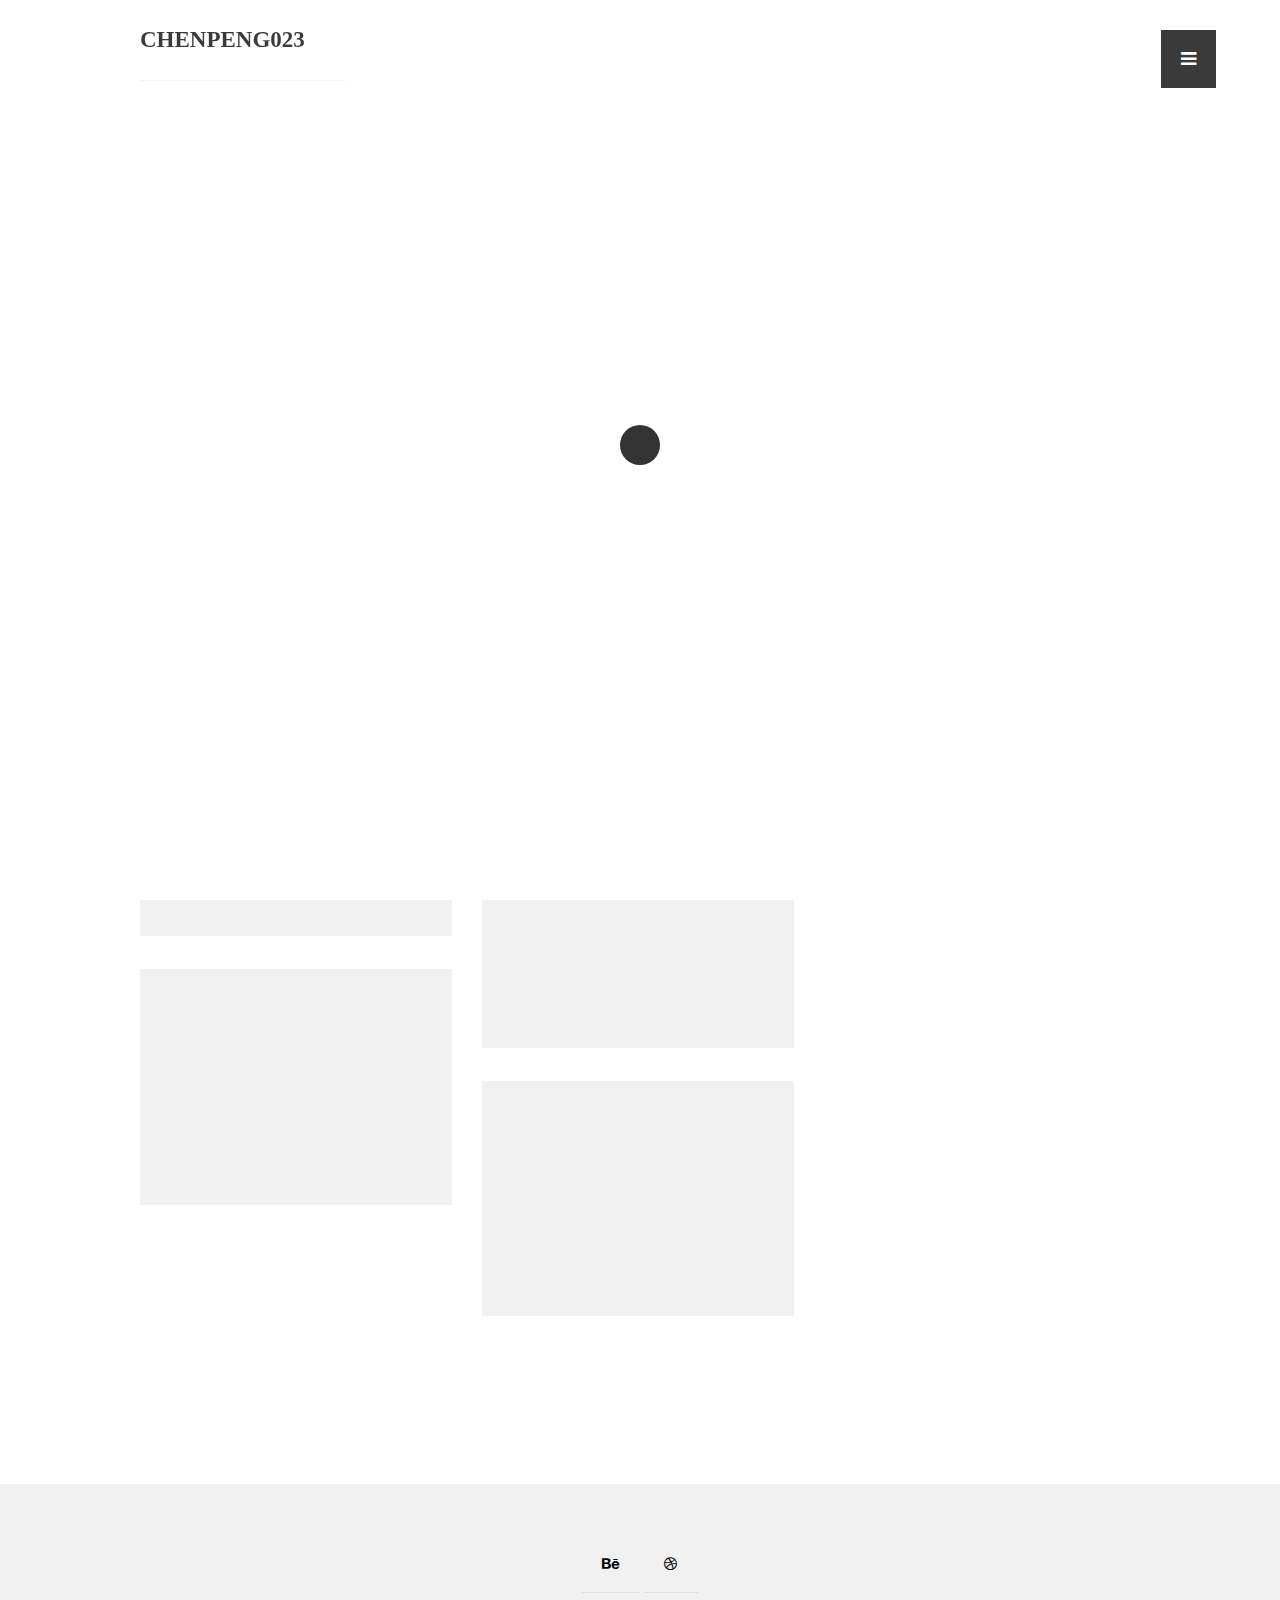
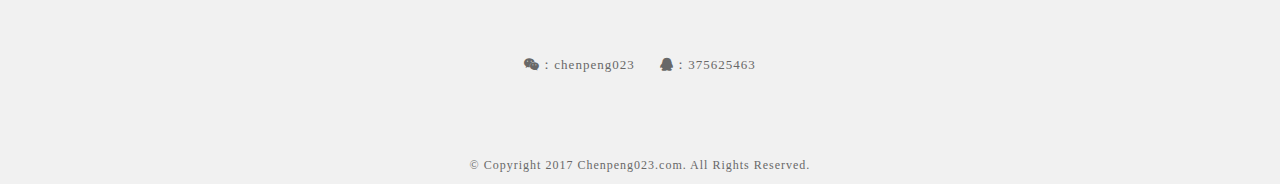
==== index.html @ 1147936d "new" ====
<!doctype html>

<html lang="en">
<head>

  <meta charset="utf-8">
  <title>首页 - Chenpeng023's personal website</title>
  <link rel="icon" type="image/png" href="img/icon.png" />

<!--Style-->

  <link rel="stylesheet" href="css/reset.css">
  <link rel="stylesheet" href="css/style.css">
  <link rel="stylesheet" href="css/style-responsive.css">  
  <link rel="stylesheet" href="http://maxcdn.bootstrapcdn.com/font-awesome/4.3.0/css/font-awesome.min.css">
  
  <!--[if lt IE 9]>
  <script src="http://html5shiv.googlecode.com/svn/trunk/html5.js"></script>
  <![endif]-->
  <style> 
@font-face
{
	font-family: myFirstFont;
	src: url('./css/font-family/HYQiHei-80S.ttf')	; /* IE9 */
}

div
{
	font-family:myFirstFont;
}
</style>
  
</head>

<body>

<!--Preloader-->

<div class="preloader" id="preloader">
    <div class="item">
      <div class="spinner">
      </div>
    </div>
</div>

<div class="opacity-nav">

        <div class="menu-index" id="buttons" style="z-index:999999">
        <i class="fa  fa-close"></i>
        </div>

    <ul class="menu-fullscreen">
      <li><a class="ajax-link" href="single.html">首页</a></li>
      <li><a class="ajax-link" href="projects.html">作品</a></li>
      <li><a class="ajax-link" href="about-us.html">关于我</a></li>
      <li><a class="ajax-link" href="contact.html">联系</a></li>
    </ul>

</div>


  <!--Header-->
  <header id="fullscreen">
    
      <div class="logo" id="full"><a class="ajax-link" href="index.html">CHENPENG023</a></div>
      
        <div class="menu-index" id="button">
        <i class="fa fa-bars"></i>
        </div>

  </header>

  <div class="clear"></div>

  <!--Content-->

  <div class="content" id="ajax-content">


        <div class="text-intro" id="site-type">

          <h1>创意<br>设计</h1>
          <h1 class="typewrite"><span>设计，不设限</span></h1> <!--Change on script.js-->
          <p>欢迎浏览我的个人网站，内容包含之前做过的项目，和一些胡思乱想的飞机稿。</p>
        </div>


  <!--Portfolio grid-->

  <ul class="portfolio-grid" id="portfolio-sidebar">

    
    <li class="grid-item">
      <img src="img/portfolio/1.jpg">
        <a class="ajax-link" href="single.html">  
          <div class="grid-hover">
            <h1>作品名称</h1>
            <p>我是简介</p>
          </div>
        </a>  
    </li>

    <li class="grid-item">
      <img src="img/portfolio/5.jpg">
        <a class="ajax-link" href="single-fullscreen.html">  
          <div class="grid-hover">
            <h1>Full Screen</h1>
            <p>Branding</p>
          </div>
        </a>      
    </li>    
    
    <li class="grid-item">
      <img src="img/portfolio/2.jpg">
        <a class="ajax-link" href="#">  
          <div class="grid-hover">
            <h1>Single</h1>
            <p>Branding</p>
          </div>
        </a>      
    </li>  
    
    <li class="grid-item">
      <img src="img/portfolio/3.jpg">
        <a class="ajax-link" href="#">  
          <div class="grid-hover">
            <h1>Single</h1>
            <p>Branding</p>
          </div>
        </a>      
    </li>    

    <li class="grid-item">
      <img src="img/portfolio/4.jpg">
        <a class="ajax-link" href="#">  
          <div class="grid-hover">
            <h1>Single</h1>
            <p>Branding</p>
          </div>
        </a>      
    </li>    

    <li class="grid-item">
      <img src="img/portfolio/6.jpg">
        <a class="ajax-link" href="#">  
          <div class="grid-hover">
            <h1>Single</h1>
            <p>Branding</p>
          </div>
        </a>      
    </li>  

  </ul>

  </div>

  <!--Home Sidebar-->

<div id="ajax-sidebar">

  <div class="home-sidebar" style="background-image:url('img/home-sidebar.jpg')" id="hero">

    <div class="parallax-option" data-jkit="[parallax:strength=0.8;axis=both]">

      <div class="parallax parallax1"><img src="img/business-card-2.png"></div>
    
    </div>

    <div class="parallax-option" data-jkit="[parallax:strength=0.3;axis=both]">

      <div class="parallax parallax1"><img src="img/business-card.png"></div>
    
    </div>

  </div>

</div>


  <!--Footer-->

  <footer>

    <div class="footer-margin">
      <div class="social-footer">
        <a href="https://www.behance.net/37562546381be"><i class="fa fa-behance"></i></a>
        <a href="https://dribbble.com/chenpeng023"><i class="fa fa-dribbble"></i></a>
        <div>
        	<i class="fa fa-weixin">：chenpeng023</i>&nbsp;&nbsp;&nbsp;&nbsp;&nbsp;
        	<i class="fa fa-qq">：375625463</i>
        </div>
      
      
      </div>     
      <div class="copyright">© Copyright 2017 Chenpeng023.com. All Rights Reserved.</div>
      

    
    </div>


  </footer>



<!--Scripts-->

  <script src="js/jquery.min.js"></script>
	<script src="js/jquery.easing.min.js"></script>
	<script src="js/modernizr.custom.42534.js" type="text/javascript"></script>
  <script src="js/jquery.waitforimages.js" type="text/javascript"></script>
  <script src="js/typed.js" type="text/javascript"></script>
  <script src="js/masonry.pkgd.min.js" type="text/javascript"></script>  
  <script src="js/imagesloaded.pkgd.min.js" type="text/javascript"></script>    
  <script src="js/jquery.jkit.1.2.16.min.js"></script>
 
  <script src="js/script.js" type="text/javascript"></script>
  
	<script>
    $('#button, #buttons').on('click', function() {
      $( ".opacity-nav" ).fadeToggle( "slow", "linear" );
    // Animation complete.
    });
  </script>


</body>
</html>
---- css/style.css ----
@import url(http://fonts.googleapis.com/css?family=Raleway:400,300,500,600,700,800,900,100,200);

body{
  font-family: 'Raleway', sans-serif;
  font-size:14px;
  font-weight: 400;
  overflow-y:scroll;
  -webkit-font-smoothing: antialiased;
}

::selection {
		background: #000;
		color: #fff;
		text-shadow: none;
	}
	
	::-moz-selection {
		background: #000;
		color: #fff;
		text-shadow: none;
	}

p{
  font-family: 'Raleway', sans-serif;
  font-size:14px;
  font-weight: 400;
}

a{
  text-decoration:none;
  -webkit-transition: all 0.2s ease-in;
	-moz-transition: all 0.2s ease-in;
	-ms-transition: all 0.2s ease-in;
	-o-transition: all 0.2s ease-in;
	transition: all 0.2s ease-in; 
	border-bottom:1px solid #dedede;
}

a:focus {
  outline:none;
}

strong{
  font-weight:700;

}

/*
**************************
PRELOADER
**************************
*/

.preloader{
  position:fixed;
  top:0;
  width:100%;
  height:100%;
  background:white;
  z-index:999;
}
 
.preloader .item{
  position:absolute;
  width:50px;
  height:50px;
  left:50%;
  top:50%;
  margin-left:-25px;
  margin-top:-25px;
} 

.spinner {
  width: 40px;
  height: 40px;
  margin: 0px auto;
  background-color: #333;
  border-radius: 100%;  
  -webkit-animation: scaleout 1.0s infinite ease-in-out;
  animation: scaleout 1.0s infinite ease-in-out;
}

@-webkit-keyframes scaleout {
  0% { -webkit-transform: scale(0.0) }
  100% {
    -webkit-transform: scale(1.0);
    opacity: 0;
  }
}

@keyframes scaleout {
  0% { 
    transform: scale(0.0);
    -webkit-transform: scale(0.0);
  } 100% {
    transform: scale(1.0);
    -webkit-transform: scale(1.0);
    opacity: 0;
  }
}





/*
**************************
NAVIGATION OPACITY
**************************
*/



.opacity-nav{
  position:fixed;
  display:none;
  width:100%;
  height:100%;
  top:0;
  z-index:9999;
  background:rgba(0,0,0,0.95);
}

ul.menu-fullscreen{
  width: 100%;
  top: 50%;
  position: absolute;
  height: 280px;
  margin-top: -140px;
}

ul.menu-fullscreen li{
  font-size:35px;
  text-align:center;
  line-height:70px;
  font-weight:500;
}

ul.menu-fullscreen li > a{
  color:#999999;
  border:0;
}

ul.menu-fullscreen li > a:hover{
  color:#ffffff;
}


#full{
  width:1140px;
  position: relative;
  top:0;
  margin:0 auto;
  z-index: 9997;
}


#fullscreen{
  display:none;
  position:absolute;
  top:0;
  width:100%;
  margin:0 auto;
  height:80px;
  z-index: 9998;
}

/*
**************************
HEADER
**************************
*/

header.boxed{
  position:fixed;
  width:100%;
  margin:0 auto;
  height:80px;
  z-index:9999;
  display:none;
  background:none;
  top:0;
    -webkit-transition: background 0.2s ease-in;
	-moz-transition: background 0.2s ease-in;
	-ms-transition: background 0.2s ease-in;
	-o-transition: background 0.2s ease-in;
	transition: background 0.2s ease-in; 
}

header.boxed .header-margin{
  width:1140px;
  margin:0 auto;
}

header.boxed .header-margin-mini{
  width:90%;
  margin:0 auto;
}


ul.social-icon{
  float:right;
}

ul.social-icon a{
  float:right;
  font-size:15px;
  border-bottom:0;
  color:black;
  padding-right:0px !important;
}

ul.social-icon a:hover{
  color:#c3c3c3;
}

.menu-index{
  position: fixed;
  right: 5%;
  top: 30px;
  z-index: 99999;
  padding:20px;
  background:black;
  cursor:pointer;
}


.menu-index i{
  float:right;
  font-size:18px;
  color:white;
  padding-right:0px !important;
}

.menu-index i:hover{
  color:#c3c3c3;
}


ul.menu-icon{
  float:right;
}

ul.menu-icon a{
  float:right;
  font-size:19px;
  color:white;
  padding-right:0px !important;
}

ul.menu-icon i{
  padding:20px;
  background:black;
}

ul.menu-icon a:hover{
  color:#c3c3c3;
}

header a{
  color:#000000;
}

ul.header-nav{
  width:60%;
  float:left;
}

header .logo > a{
  font-size:23px;
  font-weight:800;
  float:left;
  line-height:80px;
  padding-right:40px;
  border-bottom: 1px solid #f1f1f1;
}

header .logo > a:hover{
  color:#c3c3c3;
}

header li{
  text-transform:uppercase;
  list-style-type: none; margin: 0 auto; float: left;
}

header li > a{
  font-size:13px;
  color:#c3c3c3;
  padding-right:25px;
  padding-left:25px;
  font-weight:800;
  line-height:80px;
  display:inline-block;  
  border-bottom:0;
}

header li > a:hover{
  color:#000000;
}

header li > a #active{
  color:#000000;
}

header li ul{
  overflow: hidden; display: none; background: #f9f9f9; z-index:20;
}

header li ul li a{
  line-height:50px;
  padding-left:30px; 
  width:260px;
}

header li:hover ul{
  position: absolute; padding: 0; display: block; width: 260px;
}



/*
**************************
CONTENT
**************************
*/

.hero-image{
  position:relative; 
  width:100%; 
  top:0; 
  height:400px; 
  background: url('../img/full/full.jpg') center center;
  -webkit-background-size: cover;
  -moz-background-size: cover;
  -o-background-size: cover;
  background-size: cover;  
  
}

.one-column{
  width:40%;
  position:relative;
  float:left;
}

.two-column{
  width:60%;
  position:relative;
  float:left;
}

.one-column p{
  width:70% !important;
}

.two-column p{
  width:100% !important;
}

.clear{
  clear:both;
}

.content{
  position:relative;
  width:1140px;
  margin:50px auto;
}


.content .text-intro{
  width: 1140px;
  margin-top: 150px;
  margin: 150px auto 0;
}

.content .text-intro h1{
  font-size:43px;
  width:40%;
  text-transform:uppercase;
  color:#000000;
  font-weight:900;
  line-height:70px;
}

.content .text-intro p{
  font-size:13px;
  color:#8d8d8d;
  margin-top:30px;
  font-weight:400;
  line-height:22px;
  letter-spacing:1px;
  width:40%;
}

        .typed-cursor{
            opacity: 1;
            font-weight: 900;
            -webkit-animation: blink 0.7s infinite;
            -moz-animation: blink 0.7s infinite;
            -ms-animation: blink 0.7s infinite;
            -o-animation: blink 0.7s infinite;
            animation: blink 0.7s infinite;
        }
        @-keyframes blink{
            0% { opacity:1; }
            50% { opacity:0; }
            100% { opacity:1; }
        }
        @-webkit-keyframes blink{
            0% { opacity:1; }
            50% { opacity:0; }
            100% { opacity:1; }
        }
        @-moz-keyframes blink{
            0% { opacity:1; }
            50% { opacity:0; }
            100% { opacity:1; }
        }
        @-ms-keyframes blink{
            0% { opacity:1; }
            50% { opacity:0; }
            100% { opacity:1; }
        }
        @-o-keyframes blink{
            0% { opacity:1; }
            50% { opacity:0; }
            100% { opacity:1; }
        }

/*
**************************
HOME SIDEBAR
**************************
*/

.home-sidebar{
  top:0;
  position:absolute;
  width:33.3333%;
  right:0;
  height:100%;
  background:#f4f4f4;
  z-index:9;
  overflow:hidden;
  background-size:100%;
}

.parallax{
  position:absolute;
}

.parallax-option{
  position:absolute; width:100%; height:100%;
}

/*
**************************
PORTFOLIO GRID
**************************
*/

.prev-next{
  width:100%;
  max-width:1170px;
  margin:0 auto;
  padding-top:100px;
}

.prev-next a{
  color:black;
  font-weight:500;
  padding-bottom: 15px;
}

.prev-next a:hover{
  border-bottom:1px solid black;
}

.prev-button{
  width:50%;
  position:relative;
  float:left;
  text-align:left;
}

.next-button{
  width:50%;
  position:relative;
  float:left;
  text-align:right;
}


#ajax-content{width:100%;}

.portfolio-grid{
  width:1170px;
  position:relative;
  margin: 30px auto;
  overflow:hidden;
}

#portfolio-sidebar{
  width: 780px !important;
  padding-right: 390px;

}

li.grid-item{
  width:360px;
  position:relative;
  float:left;
  padding:15px;
}

.grid-hover{
  position: absolute;
  width:360px;
  height: 100%;
  top:0;
  background: white;
  z-index: 2;
  opacity: 0;
  -webkit-transition: all 0.2s ease-in;
	-moz-transition: all 0.2s ease-in;
	-ms-transition: all 0.2s ease-in;
	-o-transition: all 0.2s ease-in;
	transition: all 0.2s ease-in; 
}

.grid-hover:hover{
  opacity: 0.9;
}

.grid-hover h1{
  font-size:23px;
  bottom:80px;
  left:40px;
  position:absolute;
  text-transform:uppercase;
  color:#000000;
  letter-spacing:1px;
  font-weight:900;
  line-height:50px;
}

.grid-hover p{
  font-size:13px;
  bottom:40px;
  left:40px;
  position:absolute;
  color:#686868;
  letter-spacing:1px;
  font-weight:400;
  line-height:50px;
}

li.grid-item img{
  width:360px;
}

/*
**************************
FOOTER
**************************
*/

#footer-box{height:150px; margin-top:75px;}

footer{
  background: #f1f1f1;
  width:100%;
  margin-top:150px;
  height:300px;
  overflow:hidden;
  position:relative;
  z-index:10;
}

.footer-margin{
  width:1140px;
  margin: 30px auto;
  line-height: 100px;
}

#footer-left{text-align:left;}

.footer-margin .copyright{
  color: #686868;
  letter-spacing: 1px;
  font-size: 12px;
  width: 100%;
  text-align:center;
  float: left;
}

.footer-margin .social-footer{
  color: #686868;
  letter-spacing: 1px;
  font-size: 13px;
  width: 100%;
  text-align:center;
  float: left;
}

.footer-margin .social-footer a{
  font-size:15px;
  color:black;
  padding: 20px;
}

.footer-margin .social-footer a:hover{
  color:#c3c3c3;
}


/*
**************************
CONTACT
**************************
*/

.contact-one, .contact-two{
  width:30%;
  padding-right:3%;
  position:relative;
  float:left;
}

.contact-three{
  width:33%;
  position:relative;
  float:left;
}

.contact-one p, .contact-two p, .contact-three p{
  width:100% !important;
}

input{

  width:100%;
  height:40px;
  background:#f8f7f7;
  border:0;
  color:#000000;
  font-weight:500;
  line-height:40px;
  font-family: 'Raleway', sans-serif;
  margin-bottom:10px;
  font-size:13px;
  padding-left:15px;
  -webkit-box-sizing: border-box; /* Safari/Chrome, other WebKit */
  -moz-box-sizing: border-box;    /* Firefox, other Gecko */
  box-sizing: border-box;         /* Opera/IE 8+ */
}

input.button-submit{

  width:220px;
  height:40px;
  background:#f8f7f7;
  font-weight:500;
  border:0;
  font-family: 'Raleway', sans-serif;
  color:#000000;
  float:right;
  font-weight:900;
  line-height:40px;
  font-size:13px;
}

input:focus{
  background:#f4f4f4; 
}

textarea{

  width:100%;
  height:40px;
  border:0;
  line-height:40px;
  background:#f8f7f7;
  color:#000000;
  font-size:13px;
  font-family: 'Raleway', sans-serif;
  font-weight:500;
  margin-bottom:10px;
  padding:0 0 0 15px;
  -webkit-box-sizing: border-box; /* Safari/Chrome, other WebKit */
  -moz-box-sizing: border-box;    /* Firefox, other Gecko */
  box-sizing: border-box;         /* Opera/IE 8+ */
    -webkit-transition: all 0.2s ease-in;
	-moz-transition: all 0.2s ease-in;
	-ms-transition: all 0.2s ease-in;
	-o-transition: all 0.2s ease-in;
	transition: all 0.2s ease-in; 
}

textarea:focus{background:#f4f4f4; height:250px;}
---- css/style-responsive.css ----
@media all and (max-width: 1330px) and (min-width: 1180px) {

  header.boxed .header-margin{
    width:1000px;
  }

  .content .text-intro{
    width:1000px;
  }

  .footer-margin{
    width:1000px;
  }

  .content .text-intro h1, .content .text-intro p{
    width:60%;
  }

  #full{
    width:1000px;
  }

  .prev-next{
    max-width:1000px;
  }


  /*
  **************************
  Portfolio Grid
  **************************
  */

  #portfolio-sidebar{

    width: 710px !important;
    padding-right: 320px;
  }

  .portfolio-grid{

    width:1030px;

  }

  .grid-hover, li.grid-item, li.grid-item img{
    width:312px;
  }


}


@media all and (max-width: 1179px) and (min-width: 1024px) {


  header.boxed .header-margin{
    width:800px;
  }

  .content .text-intro{
    width:800px;
  }

  .footer-margin{
    width:800px;
  }

  .content .text-intro h1, .content .text-intro p{
    width:60%;
  }

  #full{
    width:800px;
  }

  .prev-next{
    max-width:800px;
  }


  /*
  **************************
  Portfolio Grid
  **************************
  */

  #portfolio-sidebar{

    width: 580px !important;
    padding-right: 250px;
  }

  .portfolio-grid{

    width:830px;

  }

  .grid-hover, li.grid-item, li.grid-item img{
    width:246px;
  }

}


@media all and (max-width: 1023px) and (min-width: 769px) {


  header.boxed .header-margin{
    width:600px;
  }

  .content .text-intro{
    width:600px;
  }

  .footer-margin{
    width:600px;
  }

  .content .text-intro h1, .content .text-intro p{
    width:100%;
  }

  #full{
    width:600px;
  }

  .prev-next{
    max-width:600px;
  }
  
  .home-sidebar{
    display:none;
  }
  
  ul.header-nav{
    width:50%;
  
  }
  
  header li > a{
    padding-right: 15px;
    padding-left: 15px;
  }
 


  /*
  **************************
  Portfolio Grid
  **************************
  */

  #portfolio-sidebar{

    width:630px !important;
    padding-right: 0;
  }

  .portfolio-grid{
    width:630px;
  }

  .grid-hover, li.grid-item, li.grid-item img{
    width:282px;
  }

}



@media all and (max-width: 768px) and (min-width: 481px) {


  header.boxed .header-margin{
    width:400px;
  }

  .content .text-intro{
    width:400px;
  }

  .footer-margin{
    width:400px;
  }

  .content .text-intro h1, .content .text-intro p{
    width:100% !important;
  }

  #full{
    width:400px;
    display:block !important;
  }

  .menu-index{
    display:block !important;
  }

  .prev-next{
    max-width:400px;
  }
  
  .home-sidebar{
    display:none;
  }
  
  ul.header-nav{
    width:50%;
  
  }
  
  header li > a{
    padding-right: 15px;
    padding-left: 15px;
  }
 
  .one-column, .two-column{
    width:100%;
  }
  
  .contact-one, .contact-two, .contact-three{
    width:100%;
  }
  
  textarea{
    height:250px;
  }

  input.button-submit{
    margin-bottom:100px;
  }
  
  .logo, .menu-index{
    display:block;
  }

  header.boxed{
    display:none !important;
  }  
  
  #footer-left{text-align:center;}

  /*
  **************************
  Portfolio Grid
  **************************
  */

  #portfolio-sidebar{

    width:430px !important;
    padding-right: 0;
  }

  .portfolio-grid{
    width:430px;
  }

  .grid-hover, li.grid-item, li.grid-item img{
    width:400px;
  }

}


@media all and (max-width: 480px) and (min-width: 320px) {


  header.boxed .header-margin{
    width:280px;
  }

  .content .text-intro{
    width:280px;
  }

  .footer-margin{
    width:280px;
  }
  
  .footer-margin .copyright{line-height:40px;}

  .content .text-intro h1, .content .text-intro p{
    width:100% !important;
  }

  #full{
    width:280px;
    display:block !important;
  }
  
  .menu-index{
    display:block !important;
  }

  .prev-next{
    max-width:280px;
  }
  
  .home-sidebar{
    display:none;
  }
 
  .one-column, .two-column{
    width:100%;
  }
  
  .contact-one, .contact-two, .contact-three{
    width:100%;
  }
  
  textarea{
    height:250px;
  }
  
  input, textarea{
    padding:0;
  }

  input.button-submit{
    margin-bottom:100px;
  }
  
  header.boxed{
    display:none !important;
  }  
  
  #footer-left{text-align:center;}
  
  .content .text-intro h1{
    font-size:33px; 
    line-height:50px;
  }

  /*
  **************************
  Portfolio Grid
  **************************
  */

  #portfolio-sidebar{

    width:310px !important;
    padding-right: 0;
  }

  .portfolio-grid{
    width:310px;
  }

  .grid-hover, li.grid-item, li.grid-item img{
    width:280px;
  }

}
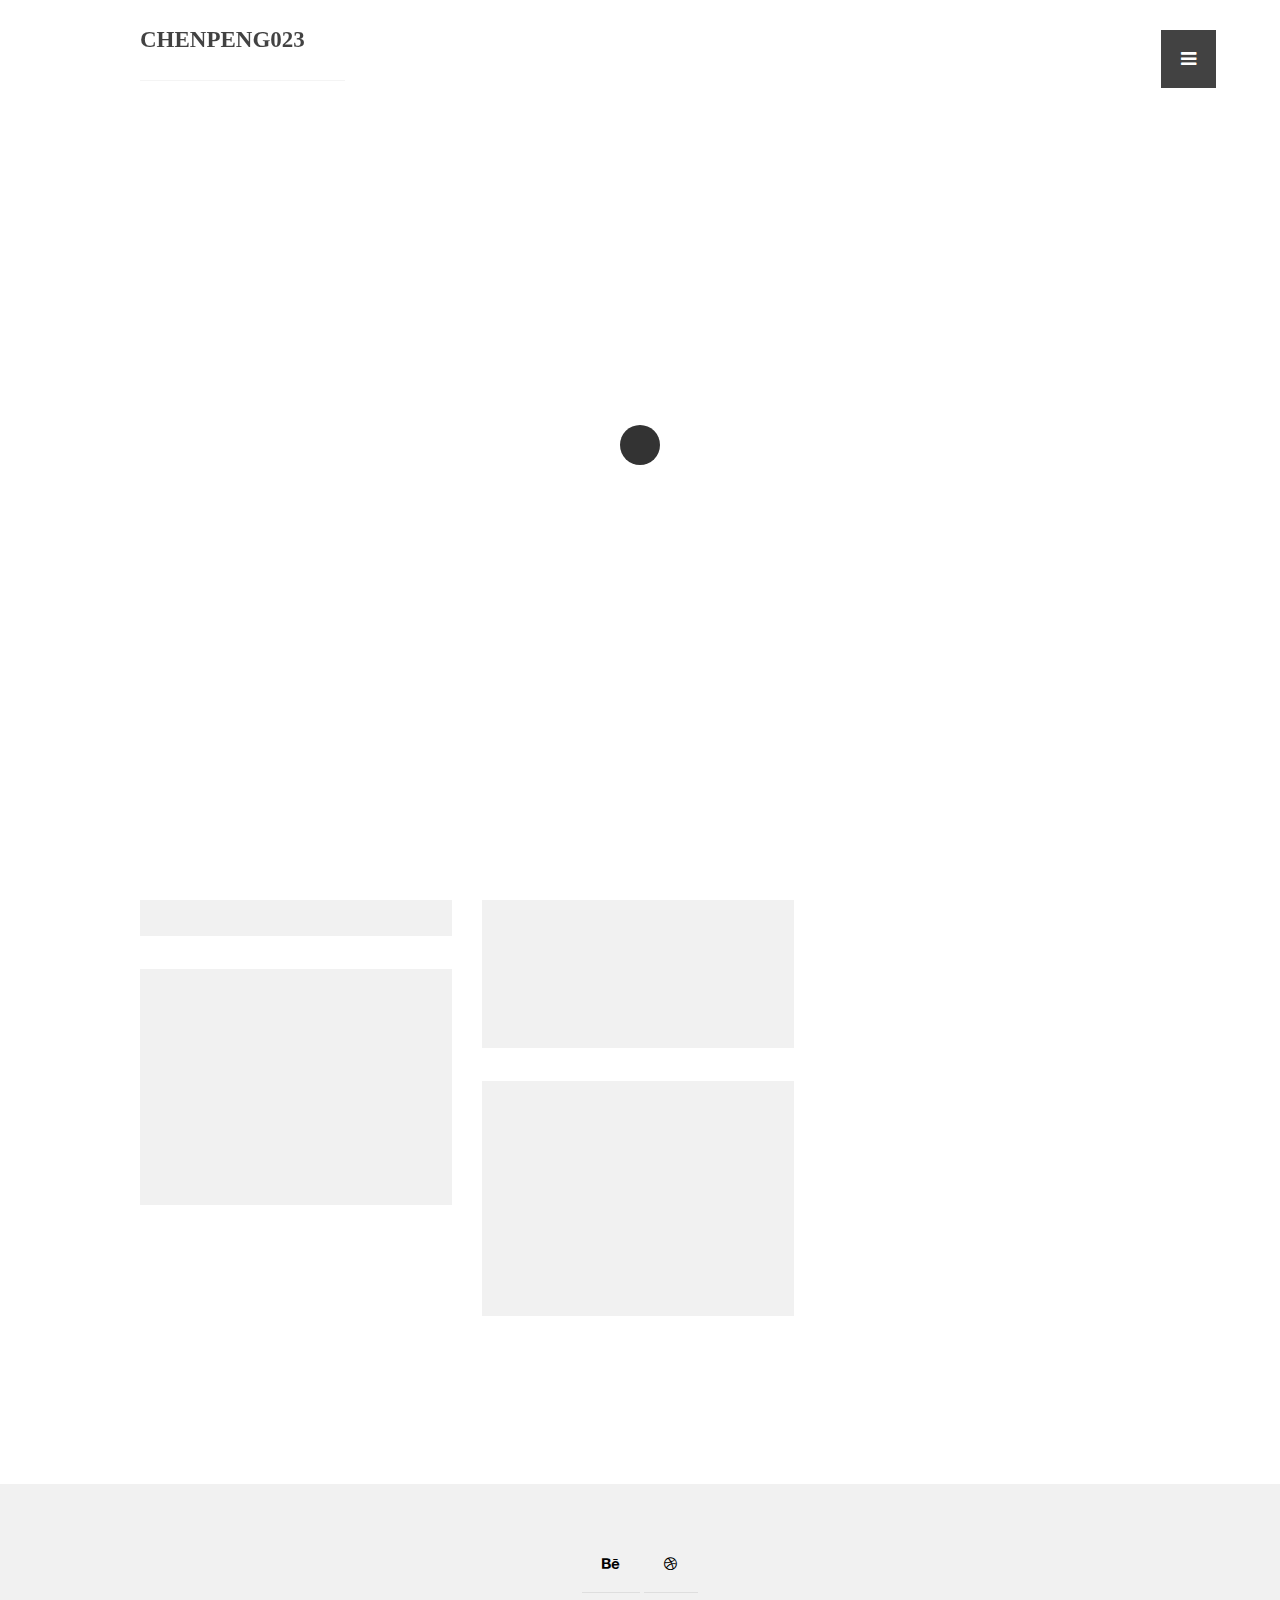
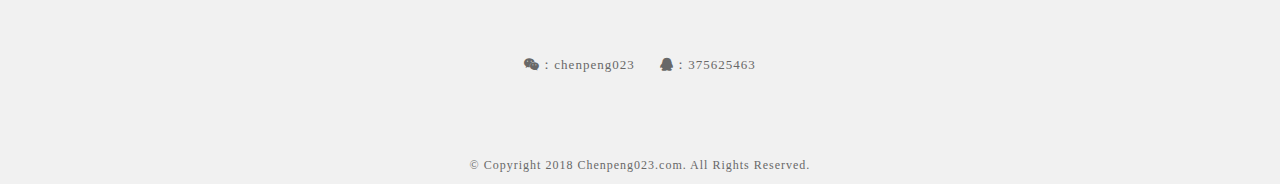
==== commit 9313ef34: "2018-1-15" ====
--- a/index.html
+++ b/index.html
@@ -1,228 +1,228 @@
-<!doctype html>
-
-<html lang="en">
-<head>
-
-  <meta charset="utf-8">
-  <title>首页 - Chenpeng023's personal website</title>
-  <link rel="icon" type="image/png" href="img/icon.png" />
-
-<!--Style-->
-
-  <link rel="stylesheet" href="css/reset.css">
-  <link rel="stylesheet" href="css/style.css">
-  <link rel="stylesheet" href="css/style-responsive.css">  
-  <link rel="stylesheet" href="http://maxcdn.bootstrapcdn.com/font-awesome/4.3.0/css/font-awesome.min.css">
-  
-  <!--[if lt IE 9]>
-  <script src="http://html5shiv.googlecode.com/svn/trunk/html5.js"></script>
-  <![endif]-->
-  <style> 
-@font-face
-{
-	font-family: myFirstFont;
-	src: url('./css/font-family/HYQiHei-80S.ttf')	; /* IE9 */
-}
-
-div
-{
-	font-family:myFirstFont;
-}
-</style>
-  
-</head>
-
-<body>
-
-<!--Preloader-->
-
-<div class="preloader" id="preloader">
-    <div class="item">
-      <div class="spinner">
-      </div>
-    </div>
-</div>
-
-<div class="opacity-nav">
-
-        <div class="menu-index" id="buttons" style="z-index:999999">
-        <i class="fa  fa-close"></i>
-        </div>
-
-    <ul class="menu-fullscreen">
-      <li><a class="ajax-link" href="single.html">首页</a></li>
-      <li><a class="ajax-link" href="projects.html">作品</a></li>
-      <li><a class="ajax-link" href="about-us.html">关于我</a></li>
-      <li><a class="ajax-link" href="contact.html">联系</a></li>
-    </ul>
-
-</div>
-
-
-  <!--Header-->
-  <header id="fullscreen">
-    
-      <div class="logo" id="full"><a class="ajax-link" href="index.html">CHENPENG023</a></div>
-      
-        <div class="menu-index" id="button">
-        <i class="fa fa-bars"></i>
-        </div>
-
-  </header>
-
-  <div class="clear"></div>
-
-  <!--Content-->
-
-  <div class="content" id="ajax-content">
-
-
-        <div class="text-intro" id="site-type">
-
-          <h1>创意<br>设计</h1>
-          <h1 class="typewrite"><span>设计，不设限</span></h1> <!--Change on script.js-->
-          <p>欢迎浏览我的个人网站，内容包含之前做过的项目，和一些胡思乱想的飞机稿。</p>
-        </div>
-
-
-  <!--Portfolio grid-->
-
-  <ul class="portfolio-grid" id="portfolio-sidebar">
-
-    
-    <li class="grid-item">
-      <img src="img/portfolio/1.jpg">
-        <a class="ajax-link" href="single.html">  
-          <div class="grid-hover">
-            <h1>作品名称</h1>
-            <p>我是简介</p>
-          </div>
-        </a>  
-    </li>
-
-    <li class="grid-item">
-      <img src="img/portfolio/5.jpg">
-        <a class="ajax-link" href="single-fullscreen.html">  
-          <div class="grid-hover">
-            <h1>Full Screen</h1>
-            <p>Branding</p>
-          </div>
-        </a>      
-    </li>    
-    
-    <li class="grid-item">
-      <img src="img/portfolio/2.jpg">
-        <a class="ajax-link" href="#">  
-          <div class="grid-hover">
-            <h1>Single</h1>
-            <p>Branding</p>
-          </div>
-        </a>      
-    </li>  
-    
-    <li class="grid-item">
-      <img src="img/portfolio/3.jpg">
-        <a class="ajax-link" href="#">  
-          <div class="grid-hover">
-            <h1>Single</h1>
-            <p>Branding</p>
-          </div>
-        </a>      
-    </li>    
-
-    <li class="grid-item">
-      <img src="img/portfolio/4.jpg">
-        <a class="ajax-link" href="#">  
-          <div class="grid-hover">
-            <h1>Single</h1>
-            <p>Branding</p>
-          </div>
-        </a>      
-    </li>    
-
-    <li class="grid-item">
-      <img src="img/portfolio/6.jpg">
-        <a class="ajax-link" href="#">  
-          <div class="grid-hover">
-            <h1>Single</h1>
-            <p>Branding</p>
-          </div>
-        </a>      
-    </li>  
-
-  </ul>
-
-  </div>
-
-  <!--Home Sidebar-->
-
-<div id="ajax-sidebar">
-
-  <div class="home-sidebar" style="background-image:url('img/home-sidebar.jpg')" id="hero">
-
-    <div class="parallax-option" data-jkit="[parallax:strength=0.8;axis=both]">
-
-      <div class="parallax parallax1"><img src="img/business-card-2.png"></div>
-    
-    </div>
-
-    <div class="parallax-option" data-jkit="[parallax:strength=0.3;axis=both]">
-
-      <div class="parallax parallax1"><img src="img/business-card.png"></div>
-    
-    </div>
-
-  </div>
-
-</div>
-
-
-  <!--Footer-->
-
-  <footer>
-
-    <div class="footer-margin">
-      <div class="social-footer">
-        <a href="https://www.behance.net/37562546381be"><i class="fa fa-behance"></i></a>
-        <a href="https://dribbble.com/chenpeng023"><i class="fa fa-dribbble"></i></a>
-        <div>
-        	<i class="fa fa-weixin">：chenpeng023</i>&nbsp;&nbsp;&nbsp;&nbsp;&nbsp;
-        	<i class="fa fa-qq">：375625463</i>
-        </div>
-      
-      
-      </div>     
-      <div class="copyright">© Copyright 2017 Chenpeng023.com. All Rights Reserved.</div>
-      
-
-    
-    </div>
-
-
-  </footer>
-
-
-
-<!--Scripts-->
-
-  <script src="js/jquery.min.js"></script>
-	<script src="js/jquery.easing.min.js"></script>
-	<script src="js/modernizr.custom.42534.js" type="text/javascript"></script>
-  <script src="js/jquery.waitforimages.js" type="text/javascript"></script>
-  <script src="js/typed.js" type="text/javascript"></script>
-  <script src="js/masonry.pkgd.min.js" type="text/javascript"></script>  
-  <script src="js/imagesloaded.pkgd.min.js" type="text/javascript"></script>    
-  <script src="js/jquery.jkit.1.2.16.min.js"></script>
- 
-  <script src="js/script.js" type="text/javascript"></script>
-  
-	<script>
-    $('#button, #buttons').on('click', function() {
-      $( ".opacity-nav" ).fadeToggle( "slow", "linear" );
-    // Animation complete.
-    });
-  </script>
-
-
-</body>
+<!doctype html>
+
+<html lang="en">
+<head>
+
+  <meta charset="utf-8">
+  <title>首页 - Chenpeng023's personal website</title>
+  <link rel="icon" type="image/png" href="img/icon.png" />
+
+<!--Style-->
+
+  <link rel="stylesheet" href="css/reset.css">
+  <link rel="stylesheet" href="css/style.css">
+  <link rel="stylesheet" href="css/style-responsive.css">  
+  <link rel="stylesheet" href="https://maxcdn.bootstrapcdn.com/font-awesome/4.3.0/css/font-awesome.min.css">
+  
+  <!--[if lt IE 9]>
+  <script src="http://html5shiv.googlecode.com/svn/trunk/html5.js"></script>
+  <![endif]-->
+  <style> 
+@font-face
+{
+	font-family: myFirstFont;
+	src: url('./css/font-family/HYQiHei-80S.ttf')	; /* IE9 */
+}
+
+div
+{
+	font-family:myFirstFont;
+}
+</style>
+  
+</head>
+
+<body>
+
+<!--Preloader-->
+
+<div class="preloader" id="preloader">
+    <div class="item">
+      <div class="spinner">
+      </div>
+    </div>
+</div>
+
+<div class="opacity-nav">
+
+        <div class="menu-index" id="buttons" style="z-index:999999">
+        <i class="fa  fa-close"></i>
+        </div>
+
+    <ul class="menu-fullscreen">
+      <li><a class="ajax-link" href="index.html">首页</a></li>
+      <li><a class="ajax-link" href="projects.html">作品</a></li>
+      <li><a class="ajax-link" href="about-us.html">关于我</a></li>
+      <li><a class="ajax-link" href="contact.html">联系</a></li>
+    </ul>
+
+</div>
+
+
+  <!--Header-->
+  <header id="fullscreen">
+    
+      <div class="logo" id="full"><a class="ajax-link" href="index.html">CHENPENG023</a></div>
+      
+        <div class="menu-index" id="button">
+        <i class="fa fa-bars"></i>
+        </div>
+
+  </header>
+
+  <div class="clear"></div>
+
+  <!--Content-->
+
+  <div class="content" id="ajax-content">
+
+
+        <div class="text-intro" id="site-type">
+
+          <h1>陈鹏<br>作品展示</h1>
+          <h1 class="typewrite"><span>你好</span></h1> <!--Change on script.js-->
+          <p>欢迎浏览我的个人网站，内容包含之前做过的项目，和一些胡思乱想的飞机稿。</p>
+        </div>
+
+
+  <!--Portfolio grid-->
+
+  <ul class="portfolio-grid" id="portfolio-sidebar">
+
+    
+    <li class="grid-item">
+      <img src="img/portfolio/1.jpg">
+        <a class="ajax-link" href="single.html">  
+          <div class="grid-hover">
+            <h1>电影社区</h1>
+            <p>微信小程序</p>
+          </div>
+        </a>  
+    </li>
+
+    <li class="grid-item">
+      <img src="img/portfolio/5.jpg">
+        <a class="ajax-link" href="single.html">  
+          <div class="grid-hover">
+            <h1>Full Screen</h1>
+            <p>Branding</p>
+          </div>
+        </a>      
+    </li>    
+    
+    <li class="grid-item">
+      <img src="img/portfolio/2.jpg">
+        <a class="ajax-link" href="#">  
+          <div class="grid-hover">
+            <h1>Single</h1>
+            <p>Branding</p>
+          </div>
+        </a>      
+    </li>  
+    
+    <li class="grid-item">
+      <img src="img/portfolio/3.jpg">
+        <a class="ajax-link" href="#">  
+          <div class="grid-hover">
+            <h1>Single</h1>
+            <p>Branding</p>
+          </div>
+        </a>      
+    </li>    
+
+    <li class="grid-item">
+      <img src="img/portfolio/4.jpg">
+        <a class="ajax-link" href="#">  
+          <div class="grid-hover">
+            <h1>Single</h1>
+            <p>Branding</p>
+          </div>
+        </a>      
+    </li>    
+
+    <li class="grid-item">
+      <img src="img/portfolio/6.jpg">
+        <a class="ajax-link" href="#">  
+          <div class="grid-hover">
+            <h1>Single</h1>
+            <p>Branding</p>
+          </div>
+        </a>      
+    </li>  
+
+  </ul>
+
+  </div>
+
+  <!--Home Sidebar-->
+
+<div id="ajax-sidebar">
+
+  <div class="home-sidebar" style="background-image:url('img/home-sidebar.jpg')" id="hero">
+
+    <div class="parallax-option" data-jkit="[parallax:strength=0.8;axis=both]">
+
+      <div class="parallax parallax1"><img src="img/business-card-2.png"></div>
+    
+    </div>
+
+    <div class="parallax-option" data-jkit="[parallax:strength=0.3;axis=both]">
+
+      <div class="parallax parallax1"><img src="img/business-card.png"></div>
+    
+    </div>
+
+  </div>
+
+</div>
+
+
+  <!--Footer-->
+
+  <footer>
+
+    <div class="footer-margin">
+      <div class="social-footer">
+        <a href="https://www.behance.net/37562546381be"><i class="fa fa-behance"></i></a>
+        <a href="https://dribbble.com/chenpeng023"><i class="fa fa-dribbble"></i></a>
+        <div>
+        	<i class="fa fa-weixin">：chenpeng023</i>&nbsp;&nbsp;&nbsp;&nbsp;&nbsp;
+        	<i class="fa fa-qq">：375625463</i>
+        </div>
+      
+      
+      </div>     
+      <div class="copyright">© Copyright 2018 Chenpeng023.com. All Rights Reserved.</div>
+      
+
+    
+    </div>
+
+
+  </footer>
+
+
+
+<!--Scripts-->
+
+  <script src="js/jquery.min.js"></script>
+	<script src="js/jquery.easing.min.js"></script>
+	<script src="js/modernizr.custom.42534.js" type="text/javascript"></script>
+  <script src="js/jquery.waitforimages.js" type="text/javascript"></script>
+  <script src="js/typed.js" type="text/javascript"></script>
+  <script src="js/masonry.pkgd.min.js" type="text/javascript"></script>  
+  <script src="js/imagesloaded.pkgd.min.js" type="text/javascript"></script>    
+  <script src="js/jquery.jkit.1.2.16.min.js"></script>
+ 
+  <script src="js/script.js" type="text/javascript"></script>
+  
+	<script>
+    $('#button, #buttons').on('click', function() {
+      $( ".opacity-nav" ).fadeToggle( "slow", "linear" );
+    // Animation complete.
+    });
+  </script>
+
+
+</body>
 </html>--- a/css/style.css
+++ b/css/style.css
@@ -1,702 +1,702 @@
-@import url(http://fonts.googleapis.com/css?family=Raleway:400,300,500,600,700,800,900,100,200);
-
-body{
-  font-family: 'Raleway', sans-serif;
-  font-size:14px;
-  font-weight: 400;
-  overflow-y:scroll;
-  -webkit-font-smoothing: antialiased;
-}
-
-::selection {
-		background: #000;
-		color: #fff;
-		text-shadow: none;
-	}
-	
-	::-moz-selection {
-		background: #000;
-		color: #fff;
-		text-shadow: none;
-	}
-
-p{
-  font-family: 'Raleway', sans-serif;
-  font-size:14px;
-  font-weight: 400;
-}
-
-a{
-  text-decoration:none;
-  -webkit-transition: all 0.2s ease-in;
-	-moz-transition: all 0.2s ease-in;
-	-ms-transition: all 0.2s ease-in;
-	-o-transition: all 0.2s ease-in;
-	transition: all 0.2s ease-in; 
-	border-bottom:1px solid #dedede;
-}
-
-a:focus {
-  outline:none;
-}
-
-strong{
-  font-weight:700;
-
-}
-
-/*
-**************************
-PRELOADER
-**************************
-*/
-
-.preloader{
-  position:fixed;
-  top:0;
-  width:100%;
-  height:100%;
-  background:white;
-  z-index:999;
-}
- 
-.preloader .item{
-  position:absolute;
-  width:50px;
-  height:50px;
-  left:50%;
-  top:50%;
-  margin-left:-25px;
-  margin-top:-25px;
-} 
-
-.spinner {
-  width: 40px;
-  height: 40px;
-  margin: 0px auto;
-  background-color: #333;
-  border-radius: 100%;  
-  -webkit-animation: scaleout 1.0s infinite ease-in-out;
-  animation: scaleout 1.0s infinite ease-in-out;
-}
-
-@-webkit-keyframes scaleout {
-  0% { -webkit-transform: scale(0.0) }
-  100% {
-    -webkit-transform: scale(1.0);
-    opacity: 0;
-  }
-}
-
-@keyframes scaleout {
-  0% { 
-    transform: scale(0.0);
-    -webkit-transform: scale(0.0);
-  } 100% {
-    transform: scale(1.0);
-    -webkit-transform: scale(1.0);
-    opacity: 0;
-  }
-}
-
-
-
-
-
-/*
-**************************
-NAVIGATION OPACITY
-**************************
-*/
-
-
-
-.opacity-nav{
-  position:fixed;
-  display:none;
-  width:100%;
-  height:100%;
-  top:0;
-  z-index:9999;
-  background:rgba(0,0,0,0.95);
-}
-
-ul.menu-fullscreen{
-  width: 100%;
-  top: 50%;
-  position: absolute;
-  height: 280px;
-  margin-top: -140px;
-}
-
-ul.menu-fullscreen li{
-  font-size:35px;
-  text-align:center;
-  line-height:70px;
-  font-weight:500;
-}
-
-ul.menu-fullscreen li > a{
-  color:#999999;
-  border:0;
-}
-
-ul.menu-fullscreen li > a:hover{
-  color:#ffffff;
-}
-
-
-#full{
-  width:1140px;
-  position: relative;
-  top:0;
-  margin:0 auto;
-  z-index: 9997;
-}
-
-
-#fullscreen{
-  display:none;
-  position:absolute;
-  top:0;
-  width:100%;
-  margin:0 auto;
-  height:80px;
-  z-index: 9998;
-}
-
-/*
-**************************
-HEADER
-**************************
-*/
-
-header.boxed{
-  position:fixed;
-  width:100%;
-  margin:0 auto;
-  height:80px;
-  z-index:9999;
-  display:none;
-  background:none;
-  top:0;
-    -webkit-transition: background 0.2s ease-in;
-	-moz-transition: background 0.2s ease-in;
-	-ms-transition: background 0.2s ease-in;
-	-o-transition: background 0.2s ease-in;
-	transition: background 0.2s ease-in; 
-}
-
-header.boxed .header-margin{
-  width:1140px;
-  margin:0 auto;
-}
-
-header.boxed .header-margin-mini{
-  width:90%;
-  margin:0 auto;
-}
-
-
-ul.social-icon{
-  float:right;
-}
-
-ul.social-icon a{
-  float:right;
-  font-size:15px;
-  border-bottom:0;
-  color:black;
-  padding-right:0px !important;
-}
-
-ul.social-icon a:hover{
-  color:#c3c3c3;
-}
-
-.menu-index{
-  position: fixed;
-  right: 5%;
-  top: 30px;
-  z-index: 99999;
-  padding:20px;
-  background:black;
-  cursor:pointer;
-}
-
-
-.menu-index i{
-  float:right;
-  font-size:18px;
-  color:white;
-  padding-right:0px !important;
-}
-
-.menu-index i:hover{
-  color:#c3c3c3;
-}
-
-
-ul.menu-icon{
-  float:right;
-}
-
-ul.menu-icon a{
-  float:right;
-  font-size:19px;
-  color:white;
-  padding-right:0px !important;
-}
-
-ul.menu-icon i{
-  padding:20px;
-  background:black;
-}
-
-ul.menu-icon a:hover{
-  color:#c3c3c3;
-}
-
-header a{
-  color:#000000;
-}
-
-ul.header-nav{
-  width:60%;
-  float:left;
-}
-
-header .logo > a{
-  font-size:23px;
-  font-weight:800;
-  float:left;
-  line-height:80px;
-  padding-right:40px;
-  border-bottom: 1px solid #f1f1f1;
-}
-
-header .logo > a:hover{
-  color:#c3c3c3;
-}
-
-header li{
-  text-transform:uppercase;
-  list-style-type: none; margin: 0 auto; float: left;
-}
-
-header li > a{
-  font-size:13px;
-  color:#c3c3c3;
-  padding-right:25px;
-  padding-left:25px;
-  font-weight:800;
-  line-height:80px;
-  display:inline-block;  
-  border-bottom:0;
-}
-
-header li > a:hover{
-  color:#000000;
-}
-
-header li > a #active{
-  color:#000000;
-}
-
-header li ul{
-  overflow: hidden; display: none; background: #f9f9f9; z-index:20;
-}
-
-header li ul li a{
-  line-height:50px;
-  padding-left:30px; 
-  width:260px;
-}
-
-header li:hover ul{
-  position: absolute; padding: 0; display: block; width: 260px;
-}
-
-
-
-/*
-**************************
-CONTENT
-**************************
-*/
-
-.hero-image{
-  position:relative; 
-  width:100%; 
-  top:0; 
-  height:400px; 
-  background: url('../img/full/full.jpg') center center;
-  -webkit-background-size: cover;
-  -moz-background-size: cover;
-  -o-background-size: cover;
-  background-size: cover;  
-  
-}
-
-.one-column{
-  width:40%;
-  position:relative;
-  float:left;
-}
-
-.two-column{
-  width:60%;
-  position:relative;
-  float:left;
-}
-
-.one-column p{
-  width:70% !important;
-}
-
-.two-column p{
-  width:100% !important;
-}
-
-.clear{
-  clear:both;
-}
-
-.content{
-  position:relative;
-  width:1140px;
-  margin:50px auto;
-}
-
-
-.content .text-intro{
-  width: 1140px;
-  margin-top: 150px;
-  margin: 150px auto 0;
-}
-
-.content .text-intro h1{
-  font-size:43px;
-  width:40%;
-  text-transform:uppercase;
-  color:#000000;
-  font-weight:900;
-  line-height:70px;
-}
-
-.content .text-intro p{
-  font-size:13px;
-  color:#8d8d8d;
-  margin-top:30px;
-  font-weight:400;
-  line-height:22px;
-  letter-spacing:1px;
-  width:40%;
-}
-
-        .typed-cursor{
-            opacity: 1;
-            font-weight: 900;
-            -webkit-animation: blink 0.7s infinite;
-            -moz-animation: blink 0.7s infinite;
-            -ms-animation: blink 0.7s infinite;
-            -o-animation: blink 0.7s infinite;
-            animation: blink 0.7s infinite;
-        }
-        @-keyframes blink{
-            0% { opacity:1; }
-            50% { opacity:0; }
-            100% { opacity:1; }
-        }
-        @-webkit-keyframes blink{
-            0% { opacity:1; }
-            50% { opacity:0; }
-            100% { opacity:1; }
-        }
-        @-moz-keyframes blink{
-            0% { opacity:1; }
-            50% { opacity:0; }
-            100% { opacity:1; }
-        }
-        @-ms-keyframes blink{
-            0% { opacity:1; }
-            50% { opacity:0; }
-            100% { opacity:1; }
-        }
-        @-o-keyframes blink{
-            0% { opacity:1; }
-            50% { opacity:0; }
-            100% { opacity:1; }
-        }
-
-/*
-**************************
-HOME SIDEBAR
-**************************
-*/
-
-.home-sidebar{
-  top:0;
-  position:absolute;
-  width:33.3333%;
-  right:0;
-  height:100%;
-  background:#f4f4f4;
-  z-index:9;
-  overflow:hidden;
-  background-size:100%;
-}
-
-.parallax{
-  position:absolute;
-}
-
-.parallax-option{
-  position:absolute; width:100%; height:100%;
-}
-
-/*
-**************************
-PORTFOLIO GRID
-**************************
-*/
-
-.prev-next{
-  width:100%;
-  max-width:1170px;
-  margin:0 auto;
-  padding-top:100px;
-}
-
-.prev-next a{
-  color:black;
-  font-weight:500;
-  padding-bottom: 15px;
-}
-
-.prev-next a:hover{
-  border-bottom:1px solid black;
-}
-
-.prev-button{
-  width:50%;
-  position:relative;
-  float:left;
-  text-align:left;
-}
-
-.next-button{
-  width:50%;
-  position:relative;
-  float:left;
-  text-align:right;
-}
-
-
-#ajax-content{width:100%;}
-
-.portfolio-grid{
-  width:1170px;
-  position:relative;
-  margin: 30px auto;
-  overflow:hidden;
-}
-
-#portfolio-sidebar{
-  width: 780px !important;
-  padding-right: 390px;
-
-}
-
-li.grid-item{
-  width:360px;
-  position:relative;
-  float:left;
-  padding:15px;
-}
-
-.grid-hover{
-  position: absolute;
-  width:360px;
-  height: 100%;
-  top:0;
-  background: white;
-  z-index: 2;
-  opacity: 0;
-  -webkit-transition: all 0.2s ease-in;
-	-moz-transition: all 0.2s ease-in;
-	-ms-transition: all 0.2s ease-in;
-	-o-transition: all 0.2s ease-in;
-	transition: all 0.2s ease-in; 
-}
-
-.grid-hover:hover{
-  opacity: 0.9;
-}
-
-.grid-hover h1{
-  font-size:23px;
-  bottom:80px;
-  left:40px;
-  position:absolute;
-  text-transform:uppercase;
-  color:#000000;
-  letter-spacing:1px;
-  font-weight:900;
-  line-height:50px;
-}
-
-.grid-hover p{
-  font-size:13px;
-  bottom:40px;
-  left:40px;
-  position:absolute;
-  color:#686868;
-  letter-spacing:1px;
-  font-weight:400;
-  line-height:50px;
-}
-
-li.grid-item img{
-  width:360px;
-}
-
-/*
-**************************
-FOOTER
-**************************
-*/
-
-#footer-box{height:150px; margin-top:75px;}
-
-footer{
-  background: #f1f1f1;
-  width:100%;
-  margin-top:150px;
-  height:300px;
-  overflow:hidden;
-  position:relative;
-  z-index:10;
-}
-
-.footer-margin{
-  width:1140px;
-  margin: 30px auto;
-  line-height: 100px;
-}
-
-#footer-left{text-align:left;}
-
-.footer-margin .copyright{
-  color: #686868;
-  letter-spacing: 1px;
-  font-size: 12px;
-  width: 100%;
-  text-align:center;
-  float: left;
-}
-
-.footer-margin .social-footer{
-  color: #686868;
-  letter-spacing: 1px;
-  font-size: 13px;
-  width: 100%;
-  text-align:center;
-  float: left;
-}
-
-.footer-margin .social-footer a{
-  font-size:15px;
-  color:black;
-  padding: 20px;
-}
-
-.footer-margin .social-footer a:hover{
-  color:#c3c3c3;
-}
-
-
-/*
-**************************
-CONTACT
-**************************
-*/
-
-.contact-one, .contact-two{
-  width:30%;
-  padding-right:3%;
-  position:relative;
-  float:left;
-}
-
-.contact-three{
-  width:33%;
-  position:relative;
-  float:left;
-}
-
-.contact-one p, .contact-two p, .contact-three p{
-  width:100% !important;
-}
-
-input{
-
-  width:100%;
-  height:40px;
-  background:#f8f7f7;
-  border:0;
-  color:#000000;
-  font-weight:500;
-  line-height:40px;
-  font-family: 'Raleway', sans-serif;
-  margin-bottom:10px;
-  font-size:13px;
-  padding-left:15px;
-  -webkit-box-sizing: border-box; /* Safari/Chrome, other WebKit */
-  -moz-box-sizing: border-box;    /* Firefox, other Gecko */
-  box-sizing: border-box;         /* Opera/IE 8+ */
-}
-
-input.button-submit{
-
-  width:220px;
-  height:40px;
-  background:#f8f7f7;
-  font-weight:500;
-  border:0;
-  font-family: 'Raleway', sans-serif;
-  color:#000000;
-  float:right;
-  font-weight:900;
-  line-height:40px;
-  font-size:13px;
-}
-
-input:focus{
-  background:#f4f4f4; 
-}
-
-textarea{
-
-  width:100%;
-  height:40px;
-  border:0;
-  line-height:40px;
-  background:#f8f7f7;
-  color:#000000;
-  font-size:13px;
-  font-family: 'Raleway', sans-serif;
-  font-weight:500;
-  margin-bottom:10px;
-  padding:0 0 0 15px;
-  -webkit-box-sizing: border-box; /* Safari/Chrome, other WebKit */
-  -moz-box-sizing: border-box;    /* Firefox, other Gecko */
-  box-sizing: border-box;         /* Opera/IE 8+ */
-    -webkit-transition: all 0.2s ease-in;
-	-moz-transition: all 0.2s ease-in;
-	-ms-transition: all 0.2s ease-in;
-	-o-transition: all 0.2s ease-in;
-	transition: all 0.2s ease-in; 
-}
-
-textarea:focus{background:#f4f4f4; height:250px;}
+@import url(https://fonts.googleapis.com/css?family=Raleway:400,300,500,600,700,800,900,100,200);
+
+body{
+/*  font-family: 'Raleway', sans-serif;*/
+  font-size:14px;
+  font-weight: 400;
+  overflow-y:scroll;
+  -webkit-font-smoothing: antialiased;
+}
+
+::selection {
+		background: #000;
+		color: #fff;
+		text-shadow: none;
+	}
+	
+	::-moz-selection {
+		background: #000;
+		color: #fff;
+		text-shadow: none;
+	}
+
+p{
+  font-family: 'Raleway', sans-serif;
+  font-size:14px;
+  font-weight: 400;
+}
+
+a{
+  text-decoration:none;
+  -webkit-transition: all 0.2s ease-in;
+	-moz-transition: all 0.2s ease-in;
+	-ms-transition: all 0.2s ease-in;
+	-o-transition: all 0.2s ease-in;
+	transition: all 0.2s ease-in; 
+	border-bottom:1px solid #dedede;
+}
+
+a:focus {
+  outline:none;
+}
+
+strong{
+  font-weight:700;
+
+}
+
+/*
+**************************
+PRELOADER
+**************************
+*/
+
+.preloader{
+  position:fixed;
+  top:0;
+  width:100%;
+  height:100%;
+  background:white;
+  z-index:999;
+}
+ 
+.preloader .item{
+  position:absolute;
+  width:50px;
+  height:50px;
+  left:50%;
+  top:50%;
+  margin-left:-25px;
+  margin-top:-25px;
+} 
+
+.spinner {
+  width: 40px;
+  height: 40px;
+  margin: 0px auto;
+  background-color: #333;
+  border-radius: 100%;  
+  -webkit-animation: scaleout 1.0s infinite ease-in-out;
+  animation: scaleout 1.0s infinite ease-in-out;
+}
+
+@-webkit-keyframes scaleout {
+  0% { -webkit-transform: scale(0.0) }
+  100% {
+    -webkit-transform: scale(1.0);
+    opacity: 0;
+  }
+}
+
+@keyframes scaleout {
+  0% { 
+    transform: scale(0.0);
+    -webkit-transform: scale(0.0);
+  } 100% {
+    transform: scale(1.0);
+    -webkit-transform: scale(1.0);
+    opacity: 0;
+  }
+}
+
+
+
+
+
+/*
+**************************
+NAVIGATION OPACITY
+**************************
+*/
+
+
+
+.opacity-nav{
+  position:fixed;
+  display:none;
+  width:100%;
+  height:100%;
+  top:0;
+  z-index:9999;
+  background:rgba(0,0,0,0.95);
+}
+
+ul.menu-fullscreen{
+  width: 100%;
+  top: 50%;
+  position: absolute;
+  height: 280px;
+  margin-top: -140px;
+}
+
+ul.menu-fullscreen li{
+  font-size:35px;
+  text-align:center;
+  line-height:70px;
+  font-weight:500;
+}
+
+ul.menu-fullscreen li > a{
+  color:#999999;
+  border:0;
+}
+
+ul.menu-fullscreen li > a:hover{
+  color:#ffffff;
+}
+
+
+#full{
+  width:1140px;
+  position: relative;
+  top:0;
+  margin:0 auto;
+  z-index: 9997;
+}
+
+
+#fullscreen{
+  display:none;
+  position:absolute;
+  top:0;
+  width:100%;
+  margin:0 auto;
+  height:80px;
+  z-index: 9998;
+}
+
+/*
+**************************
+HEADER
+**************************
+*/
+
+header.boxed{
+  position:fixed;
+  width:100%;
+  margin:0 auto;
+  height:80px;
+  z-index:9999;
+  display:none;
+  background:none;
+  top:0;
+    -webkit-transition: background 0.2s ease-in;
+	-moz-transition: background 0.2s ease-in;
+	-ms-transition: background 0.2s ease-in;
+	-o-transition: background 0.2s ease-in;
+	transition: background 0.2s ease-in; 
+}
+
+header.boxed .header-margin{
+  width:1140px;
+  margin:0 auto;
+}
+
+header.boxed .header-margin-mini{
+  width:90%;
+  margin:0 auto;
+}
+
+
+ul.social-icon{
+  float:right;
+}
+
+ul.social-icon a{
+  float:right;
+  font-size:15px;
+  border-bottom:0;
+  color:black;
+  padding-right:0px !important;
+}
+
+ul.social-icon a:hover{
+  color:#c3c3c3;
+}
+
+.menu-index{
+  position: fixed;
+  right: 5%;
+  top: 30px;
+  z-index: 99999;
+  padding:20px;
+  background:black;
+  cursor:pointer;
+}
+
+
+.menu-index i{
+  float:right;
+  font-size:18px;
+  color:white;
+  padding-right:0px !important;
+}
+
+.menu-index i:hover{
+  color:#c3c3c3;
+}
+
+
+ul.menu-icon{
+  float:right;
+}
+
+ul.menu-icon a{
+  float:right;
+  font-size:19px;
+  color:white;
+  padding-right:0px !important;
+}
+
+ul.menu-icon i{
+  padding:20px;
+  background:black;
+}
+
+ul.menu-icon a:hover{
+  color:#c3c3c3;
+}
+
+header a{
+  color:#000000;
+}
+
+ul.header-nav{
+  width:60%;
+  float:left;
+}
+
+header .logo > a{
+  font-size:23px;
+  font-weight:800;
+  float:left;
+  line-height:80px;
+  padding-right:40px;
+  border-bottom: 1px solid #f1f1f1;
+}
+
+header .logo > a:hover{
+  color:#c3c3c3;
+}
+
+header li{
+  text-transform:uppercase;
+  list-style-type: none; margin: 0 auto; float: left;
+}
+
+header li > a{
+  font-size:13px;
+  color:#c3c3c3;
+  padding-right:25px;
+  padding-left:25px;
+  font-weight:800;
+  line-height:80px;
+  display:inline-block;  
+  border-bottom:0;
+}
+
+header li > a:hover{
+  color:#000000;
+}
+
+header li > a #active{
+  color:#000000;
+}
+
+header li ul{
+  overflow: hidden; display: none; background: #f9f9f9; z-index:20;
+}
+
+header li ul li a{
+  line-height:50px;
+  padding-left:30px; 
+  width:260px;
+}
+
+header li:hover ul{
+  position: absolute; padding: 0; display: block; width: 260px;
+}
+
+
+
+/*
+**************************
+CONTENT
+**************************
+*/
+
+.hero-image{
+  position:relative; 
+  width:100%; 
+  top:0; 
+  height:400px; 
+  background: url('../img/full/full.jpg') center center;
+  -webkit-background-size: cover;
+  -moz-background-size: cover;
+  -o-background-size: cover;
+  background-size: cover;  
+  
+}
+
+.one-column{
+  width:40%;
+  position:relative;
+  float:left;
+}
+
+.two-column{
+  width:60%;
+  position:relative;
+  float:left;
+}
+
+.one-column p{
+  width:70% !important;
+}
+
+.two-column p{
+  width:100% !important;
+}
+
+.clear{
+  clear:both;
+}
+
+.content{
+  position:relative;
+  width:1140px;
+  margin:50px auto;
+}
+
+
+.content .text-intro{
+  width: 1140px;
+  margin-top: 150px;
+  margin: 150px auto 0;
+}
+
+.content .text-intro h1{
+  font-size:43px;
+  width:40%;
+  text-transform:uppercase;
+  color:#000000;
+  font-weight:900;
+  line-height:70px;
+}
+
+.content .text-intro p{
+  font-size:13px;
+  color:#8d8d8d;
+  margin-top:30px;
+  font-weight:400;
+  line-height:22px;
+  letter-spacing:1px;
+  width:40%;
+}
+
+        .typed-cursor{
+            opacity: 1;
+            font-weight: 900;
+            -webkit-animation: blink 0.7s infinite;
+            -moz-animation: blink 0.7s infinite;
+            -ms-animation: blink 0.7s infinite;
+            -o-animation: blink 0.7s infinite;
+            animation: blink 0.7s infinite;
+        }
+        @-keyframes blink{
+            0% { opacity:1; }
+            50% { opacity:0; }
+            100% { opacity:1; }
+        }
+        @-webkit-keyframes blink{
+            0% { opacity:1; }
+            50% { opacity:0; }
+            100% { opacity:1; }
+        }
+        @-moz-keyframes blink{
+            0% { opacity:1; }
+            50% { opacity:0; }
+            100% { opacity:1; }
+        }
+        @-ms-keyframes blink{
+            0% { opacity:1; }
+            50% { opacity:0; }
+            100% { opacity:1; }
+        }
+        @-o-keyframes blink{
+            0% { opacity:1; }
+            50% { opacity:0; }
+            100% { opacity:1; }
+        }
+
+/*
+**************************
+HOME SIDEBAR
+**************************
+*/
+
+.home-sidebar{
+  top:0;
+  position:absolute;
+  width:33.3333%;
+  right:0;
+  height:100%;
+  background:#f4f4f4;
+  z-index:9;
+  overflow:hidden;
+  background-size:100%;
+}
+
+.parallax{
+  position:absolute;
+}
+
+.parallax-option{
+  position:absolute; width:100%; height:100%;
+}
+
+/*
+**************************
+PORTFOLIO GRID
+**************************
+*/
+
+.prev-next{
+  width:100%;
+  max-width:1170px;
+  margin:0 auto;
+  padding-top:100px;
+}
+
+.prev-next a{
+  color:black;
+  font-weight:500;
+  padding-bottom: 15px;
+}
+
+.prev-next a:hover{
+  border-bottom:1px solid black;
+}
+
+.prev-button{
+  width:50%;
+  position:relative;
+  float:left;
+  text-align:left;
+}
+
+.next-button{
+  width:50%;
+  position:relative;
+  float:left;
+  text-align:right;
+}
+
+
+#ajax-content{width:100%;}
+
+.portfolio-grid{
+  width:1170px;
+  position:relative;
+  margin: 30px auto;
+  overflow:hidden;  
+}
+
+#portfolio-sidebar{
+  width: 780px !important;
+  padding-right: 390px;
+}
+
+li.grid-item{
+  width:360px;
+  position:relative;
+  float:left;
+  padding:15px;
+}
+
+.grid-hover{
+  position: absolute;
+  width:360px;
+  height: 98%;
+  top:0;
+  background: white;
+  z-index: 2;
+  opacity: 0;
+  -webkit-transition: all 0.2s ease-in;
+	-moz-transition: all 0.2s ease-in;
+	-ms-transition: all 0.2s ease-in;
+	-o-transition: all 0.2s ease-in;
+	transition: all 0.2s ease-in; 
+}
+
+.grid-hover:hover{
+  opacity: 0.9;
+  border:2px #000 solid;
+}
+
+.grid-hover h1{
+  font-size:23px;
+  bottom:80px;
+  left:40px;
+  position:absolute;
+  text-transform:uppercase;
+  color:#000000;
+  letter-spacing:1px;
+  font-weight:900;
+  line-height:50px;
+}
+
+.grid-hover p{
+  font-size:13px;
+  bottom:40px;
+  left:40px;
+  position:absolute;
+  color:#686868;
+  letter-spacing:1px;
+  font-weight:400;
+  line-height:50px;
+}
+
+li.grid-item img{
+  width:360px;
+}
+
+/*
+**************************
+FOOTER
+**************************
+*/
+
+#footer-box{height:150px; margin-top:75px;}
+
+footer{
+  background: #f1f1f1;
+  width:100%;
+  margin-top:150px;
+  height:300px;
+  overflow:hidden;
+  position:relative;
+  z-index:10;
+}
+
+.footer-margin{
+  width:1140px;
+  margin: 30px auto;
+  line-height: 100px;
+}
+
+#footer-left{text-align:left;}
+
+.footer-margin .copyright{
+  color: #686868;
+  letter-spacing: 1px;
+  font-size: 12px;
+  width: 100%;
+  text-align:center;
+  float: left;
+}
+
+.footer-margin .social-footer{
+  color: #686868;
+  letter-spacing: 1px;
+  font-size: 13px;
+  width: 100%;
+  text-align:center;
+  float: left;
+}
+
+.footer-margin .social-footer a{
+  font-size:15px;
+  color:black;
+  padding: 20px;
+}
+
+.footer-margin .social-footer a:hover{
+  color:#c3c3c3;
+}
+
+
+/*
+**************************
+CONTACT
+**************************
+*/
+
+.contact-one, .contact-two{
+  width:30%;
+  padding-right:3%;
+  position:relative;
+  float:left;
+}
+
+.contact-three{
+  width:33%;
+  position:relative;
+  float:left;
+}
+
+.contact-one p, .contact-two p, .contact-three p{
+  width:100% !important;
+}
+
+input{
+
+  width:100%;
+  height:40px;
+  background:#f8f7f7;
+  border:0;
+  color:#000000;
+  font-weight:500;
+  line-height:40px;
+  font-family: 'Raleway', sans-serif;
+  margin-bottom:10px;
+  font-size:13px;
+  padding-left:15px;
+  -webkit-box-sizing: border-box; /* Safari/Chrome, other WebKit */
+  -moz-box-sizing: border-box;    /* Firefox, other Gecko */
+  box-sizing: border-box;         /* Opera/IE 8+ */
+}
+
+input.button-submit{
+
+  width:220px;
+  height:40px;
+  background:#f8f7f7;
+  font-weight:500;
+  border:0;
+  font-family: 'Raleway', sans-serif;
+  color:#000000;
+  float:right;
+  font-weight:900;
+  line-height:40px;
+  font-size:13px;
+}
+
+input:focus{
+  background:#f4f4f4; 
+}
+
+textarea{
+
+  width:100%;
+  height:40px;
+  border:0;
+  line-height:40px;
+  background:#f8f7f7;
+  color:#000000;
+  font-size:13px;
+  font-family: 'Raleway', sans-serif;
+  font-weight:500;
+  margin-bottom:10px;
+  padding:0 0 0 15px;
+  -webkit-box-sizing: border-box; /* Safari/Chrome, other WebKit */
+  -moz-box-sizing: border-box;    /* Firefox, other Gecko */
+  box-sizing: border-box;         /* Opera/IE 8+ */
+    -webkit-transition: all 0.2s ease-in;
+	-moz-transition: all 0.2s ease-in;
+	-ms-transition: all 0.2s ease-in;
+	-o-transition: all 0.2s ease-in;
+	transition: all 0.2s ease-in; 
+}
+
+textarea:focus{background:#f4f4f4; height:250px;}
--- a/css/style-responsive.css
+++ b/css/style-responsive.css
@@ -1,358 +1,358 @@
-@media all and (max-width: 1330px) and (min-width: 1180px) {
-
-  header.boxed .header-margin{
-    width:1000px;
-  }
-
-  .content .text-intro{
-    width:1000px;
-  }
-
-  .footer-margin{
-    width:1000px;
-  }
-
-  .content .text-intro h1, .content .text-intro p{
-    width:60%;
-  }
-
-  #full{
-    width:1000px;
-  }
-
-  .prev-next{
-    max-width:1000px;
-  }
-
-
-  /*
-  **************************
-  Portfolio Grid
-  **************************
-  */
-
-  #portfolio-sidebar{
-
-    width: 710px !important;
-    padding-right: 320px;
-  }
-
-  .portfolio-grid{
-
-    width:1030px;
-
-  }
-
-  .grid-hover, li.grid-item, li.grid-item img{
-    width:312px;
-  }
-
-
-}
-
-
-@media all and (max-width: 1179px) and (min-width: 1024px) {
-
-
-  header.boxed .header-margin{
-    width:800px;
-  }
-
-  .content .text-intro{
-    width:800px;
-  }
-
-  .footer-margin{
-    width:800px;
-  }
-
-  .content .text-intro h1, .content .text-intro p{
-    width:60%;
-  }
-
-  #full{
-    width:800px;
-  }
-
-  .prev-next{
-    max-width:800px;
-  }
-
-
-  /*
-  **************************
-  Portfolio Grid
-  **************************
-  */
-
-  #portfolio-sidebar{
-
-    width: 580px !important;
-    padding-right: 250px;
-  }
-
-  .portfolio-grid{
-
-    width:830px;
-
-  }
-
-  .grid-hover, li.grid-item, li.grid-item img{
-    width:246px;
-  }
-
-}
-
-
-@media all and (max-width: 1023px) and (min-width: 769px) {
-
-
-  header.boxed .header-margin{
-    width:600px;
-  }
-
-  .content .text-intro{
-    width:600px;
-  }
-
-  .footer-margin{
-    width:600px;
-  }
-
-  .content .text-intro h1, .content .text-intro p{
-    width:100%;
-  }
-
-  #full{
-    width:600px;
-  }
-
-  .prev-next{
-    max-width:600px;
-  }
-  
-  .home-sidebar{
-    display:none;
-  }
-  
-  ul.header-nav{
-    width:50%;
-  
-  }
-  
-  header li > a{
-    padding-right: 15px;
-    padding-left: 15px;
-  }
- 
-
-
-  /*
-  **************************
-  Portfolio Grid
-  **************************
-  */
-
-  #portfolio-sidebar{
-
-    width:630px !important;
-    padding-right: 0;
-  }
-
-  .portfolio-grid{
-    width:630px;
-  }
-
-  .grid-hover, li.grid-item, li.grid-item img{
-    width:282px;
-  }
-
-}
-
-
-
-@media all and (max-width: 768px) and (min-width: 481px) {
-
-
-  header.boxed .header-margin{
-    width:400px;
-  }
-
-  .content .text-intro{
-    width:400px;
-  }
-
-  .footer-margin{
-    width:400px;
-  }
-
-  .content .text-intro h1, .content .text-intro p{
-    width:100% !important;
-  }
-
-  #full{
-    width:400px;
-    display:block !important;
-  }
-
-  .menu-index{
-    display:block !important;
-  }
-
-  .prev-next{
-    max-width:400px;
-  }
-  
-  .home-sidebar{
-    display:none;
-  }
-  
-  ul.header-nav{
-    width:50%;
-  
-  }
-  
-  header li > a{
-    padding-right: 15px;
-    padding-left: 15px;
-  }
- 
-  .one-column, .two-column{
-    width:100%;
-  }
-  
-  .contact-one, .contact-two, .contact-three{
-    width:100%;
-  }
-  
-  textarea{
-    height:250px;
-  }
-
-  input.button-submit{
-    margin-bottom:100px;
-  }
-  
-  .logo, .menu-index{
-    display:block;
-  }
-
-  header.boxed{
-    display:none !important;
-  }  
-  
-  #footer-left{text-align:center;}
-
-  /*
-  **************************
-  Portfolio Grid
-  **************************
-  */
-
-  #portfolio-sidebar{
-
-    width:430px !important;
-    padding-right: 0;
-  }
-
-  .portfolio-grid{
-    width:430px;
-  }
-
-  .grid-hover, li.grid-item, li.grid-item img{
-    width:400px;
-  }
-
-}
-
-
-@media all and (max-width: 480px) and (min-width: 320px) {
-
-
-  header.boxed .header-margin{
-    width:280px;
-  }
-
-  .content .text-intro{
-    width:280px;
-  }
-
-  .footer-margin{
-    width:280px;
-  }
-  
-  .footer-margin .copyright{line-height:40px;}
-
-  .content .text-intro h1, .content .text-intro p{
-    width:100% !important;
-  }
-
-  #full{
-    width:280px;
-    display:block !important;
-  }
-  
-  .menu-index{
-    display:block !important;
-  }
-
-  .prev-next{
-    max-width:280px;
-  }
-  
-  .home-sidebar{
-    display:none;
-  }
- 
-  .one-column, .two-column{
-    width:100%;
-  }
-  
-  .contact-one, .contact-two, .contact-three{
-    width:100%;
-  }
-  
-  textarea{
-    height:250px;
-  }
-  
-  input, textarea{
-    padding:0;
-  }
-
-  input.button-submit{
-    margin-bottom:100px;
-  }
-  
-  header.boxed{
-    display:none !important;
-  }  
-  
-  #footer-left{text-align:center;}
-  
-  .content .text-intro h1{
-    font-size:33px; 
-    line-height:50px;
-  }
-
-  /*
-  **************************
-  Portfolio Grid
-  **************************
-  */
-
-  #portfolio-sidebar{
-
-    width:310px !important;
-    padding-right: 0;
-  }
-
-  .portfolio-grid{
-    width:310px;
-  }
-
-  .grid-hover, li.grid-item, li.grid-item img{
-    width:280px;
-  }
-
+@media all and (max-width: 1330px) and (min-width: 1180px) {
+
+  header.boxed .header-margin{
+    width:1000px;
+  }
+
+  .content .text-intro{
+    width:1000px;
+  }
+
+  .footer-margin{
+    width:1000px;
+  }
+
+  .content .text-intro h1, .content .text-intro p{
+    width:60%;
+  }
+
+  #full{
+    width:1000px;
+  }
+
+  .prev-next{
+    max-width:1000px;
+  }
+
+
+  /*
+  **************************
+  Portfolio Grid
+  **************************
+  */
+
+  #portfolio-sidebar{
+
+    width: 710px !important;
+    padding-right: 320px;
+  }
+
+  .portfolio-grid{
+
+    width:1030px;
+
+  }
+
+  .grid-hover, li.grid-item, li.grid-item img{
+    width:312px;
+  }
+
+
+}
+
+
+@media all and (max-width: 1179px) and (min-width: 1024px) {
+
+
+  header.boxed .header-margin{
+    width:800px;
+  }
+
+  .content .text-intro{
+    width:800px;
+  }
+
+  .footer-margin{
+    width:800px;
+  }
+
+  .content .text-intro h1, .content .text-intro p{
+    width:60%;
+  }
+
+  #full{
+    width:800px;
+  }
+
+  .prev-next{
+    max-width:800px;
+  }
+
+
+  /*
+  **************************
+  Portfolio Grid
+  **************************
+  */
+
+  #portfolio-sidebar{
+
+    width: 580px !important;
+    padding-right: 250px;
+  }
+
+  .portfolio-grid{
+
+    width:830px;
+
+  }
+
+  .grid-hover, li.grid-item, li.grid-item img{
+    width:246px;
+  }
+
+}
+
+
+@media all and (max-width: 1023px) and (min-width: 769px) {
+
+
+  header.boxed .header-margin{
+    width:600px;
+  }
+
+  .content .text-intro{
+    width:600px;
+  }
+
+  .footer-margin{
+    width:600px;
+  }
+
+  .content .text-intro h1, .content .text-intro p{
+    width:100%;
+  }
+
+  #full{
+    width:600px;
+  }
+
+  .prev-next{
+    max-width:600px;
+  }
+  
+  .home-sidebar{
+    display:none;
+  }
+  
+  ul.header-nav{
+    width:50%;
+  
+  }
+  
+  header li > a{
+    padding-right: 15px;
+    padding-left: 15px;
+  }
+ 
+
+
+  /*
+  **************************
+  Portfolio Grid
+  **************************
+  */
+
+  #portfolio-sidebar{
+
+    width:630px !important;
+    padding-right: 0;
+  }
+
+  .portfolio-grid{
+    width:630px;
+  }
+
+  .grid-hover, li.grid-item, li.grid-item img{
+    width:282px;
+  }
+
+}
+
+
+
+@media all and (max-width: 768px) and (min-width: 481px) {
+
+
+  header.boxed .header-margin{
+    width:400px;
+  }
+
+  .content .text-intro{
+    width:400px;
+  }
+
+  .footer-margin{
+    width:400px;
+  }
+
+  .content .text-intro h1, .content .text-intro p{
+    width:100% !important;
+  }
+
+  #full{
+    width:400px;
+    display:block !important;
+  }
+
+  .menu-index{
+    display:block !important;
+  }
+
+  .prev-next{
+    max-width:400px;
+  }
+  
+  .home-sidebar{
+    display:none;
+  }
+  
+  ul.header-nav{
+    width:50%;
+  
+  }
+  
+  header li > a{
+    padding-right: 15px;
+    padding-left: 15px;
+  }
+ 
+  .one-column, .two-column{
+    width:100%;
+  }
+  
+  .contact-one, .contact-two, .contact-three{
+    width:100%;
+  }
+  
+  textarea{
+    height:250px;
+  }
+
+  input.button-submit{
+    margin-bottom:100px;
+  }
+  
+  .logo, .menu-index{
+    display:block;
+  }
+
+  header.boxed{
+    display:none !important;
+  }  
+  
+  #footer-left{text-align:center;}
+
+  /*
+  **************************
+  Portfolio Grid
+  **************************
+  */
+
+  #portfolio-sidebar{
+
+    width:430px !important;
+    padding-right: 0;
+  }
+
+  .portfolio-grid{
+    width:430px;
+  }
+
+  .grid-hover, li.grid-item, li.grid-item img{
+    width:400px;
+  }
+
+}
+
+
+@media all and (max-width: 480px) and (min-width: 320px) {
+
+
+  header.boxed .header-margin{
+    width:280px;
+  }
+
+  .content .text-intro{
+    width:280px;
+  }
+
+  .footer-margin{
+    width:280px;
+  }
+  
+  .footer-margin .copyright{line-height:40px;}
+
+  .content .text-intro h1, .content .text-intro p{
+    width:100% !important;
+  }
+
+  #full{
+    width:280px;
+    display:block !important;
+  }
+  
+  .menu-index{
+    display:block !important;
+  }
+
+  .prev-next{
+    max-width:280px;
+  }
+  
+  .home-sidebar{
+    display:none;
+  }
+ 
+  .one-column, .two-column{
+    width:100%;
+  }
+  
+  .contact-one, .contact-two, .contact-three{
+    width:100%;
+  }
+  
+  textarea{
+    height:250px;
+  }
+  
+  input, textarea{
+    padding:0;
+  }
+
+  input.button-submit{
+    margin-bottom:100px;
+  }
+  
+  header.boxed{
+    display:none !important;
+  }  
+  
+  #footer-left{text-align:center;}
+  
+  .content .text-intro h1{
+    font-size:33px; 
+    line-height:50px;
+  }
+
+  /*
+  **************************
+  Portfolio Grid
+  **************************
+  */
+
+  #portfolio-sidebar{
+
+    width:310px !important;
+    padding-right: 0;
+  }
+
+  .portfolio-grid{
+    width:310px;
+  }
+
+  .grid-hover, li.grid-item, li.grid-item img{
+    width:280px;
+  }
+
 }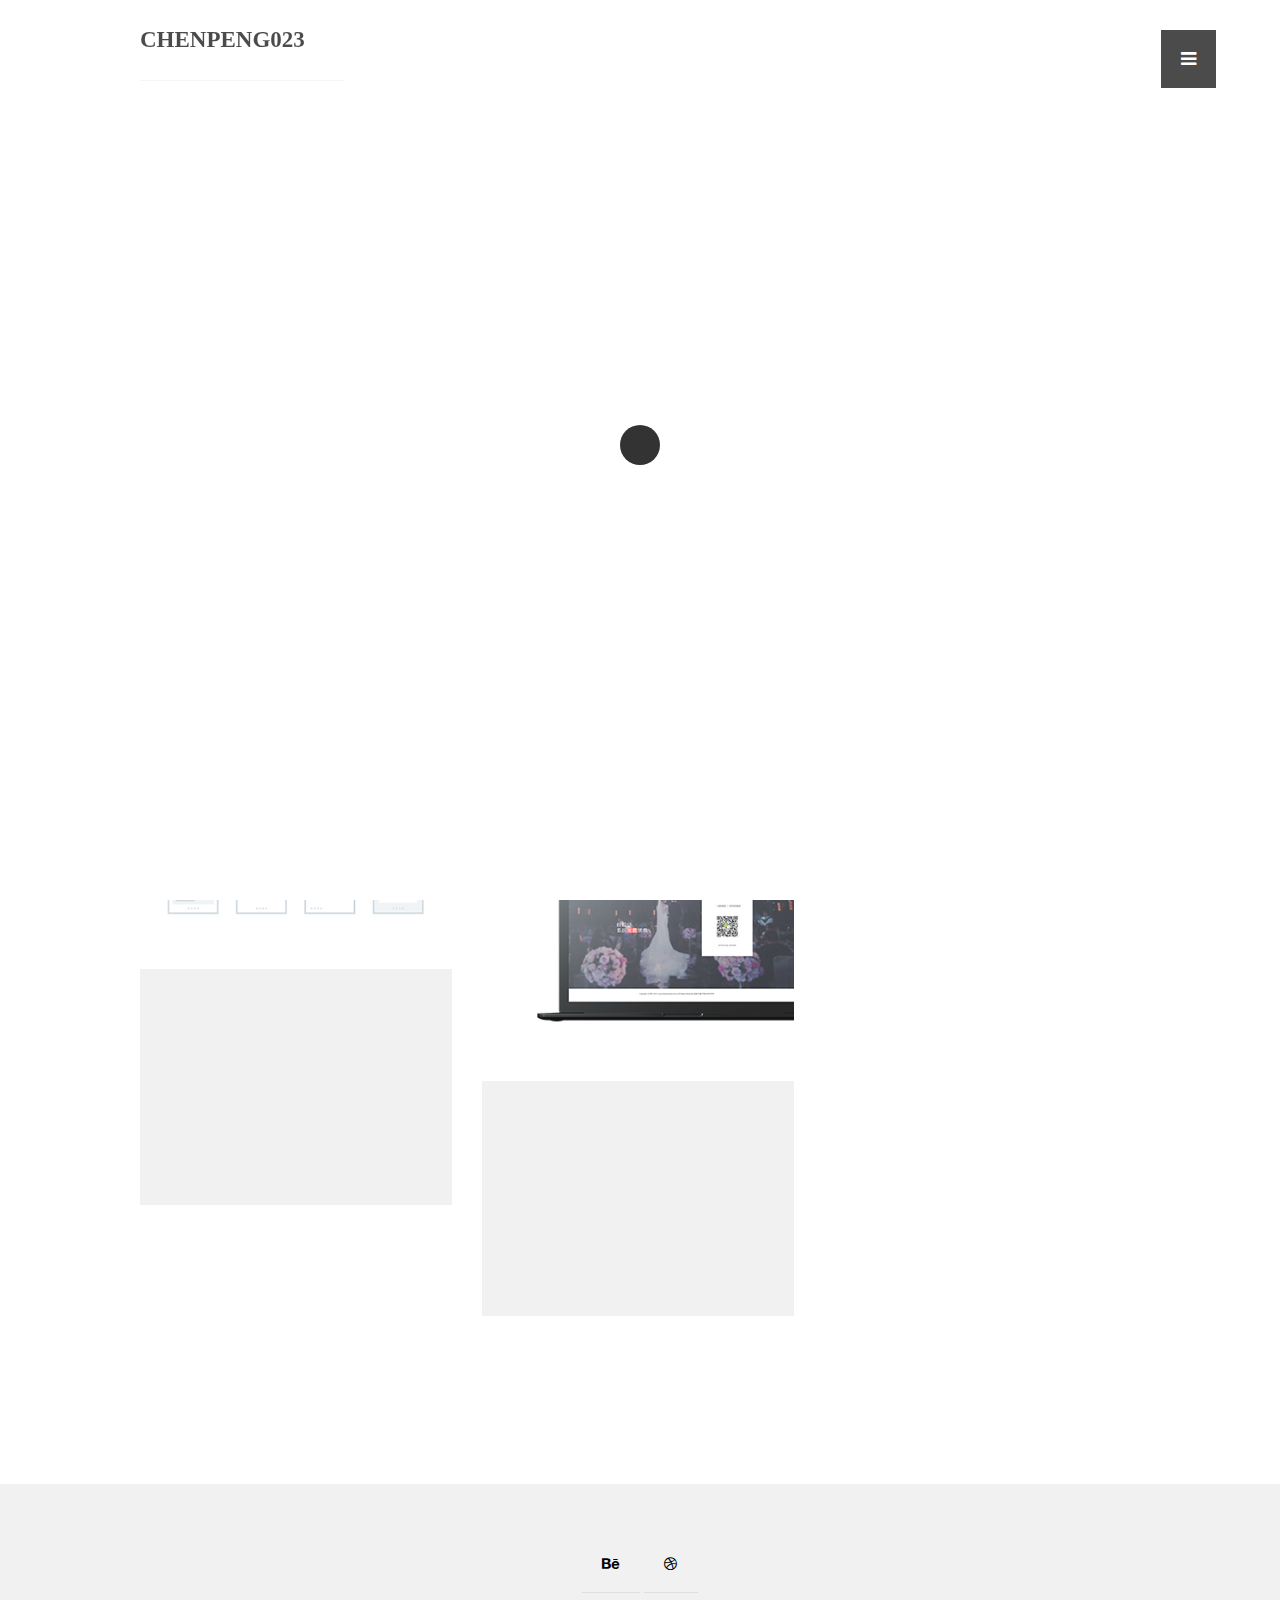
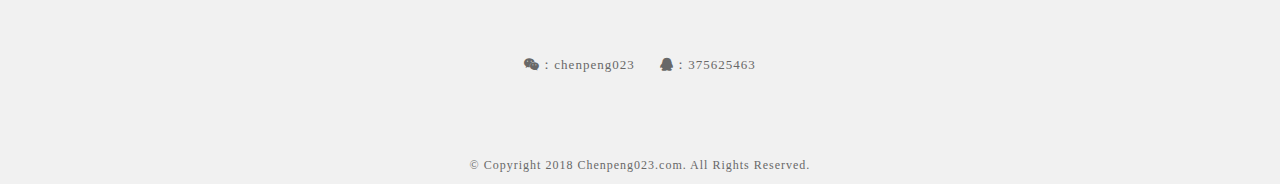
==== commit 17e594fe: "2018-1-17-1" ====
--- a/index.html
+++ b/index.html
@@ -95,27 +95,27 @@
         <a class="ajax-link" href="single.html">  
           <div class="grid-hover">
             <h1>电影社区</h1>
-            <p>微信小程序</p>
+            <p>微信·小程序</p>
           </div>
         </a>  
     </li>
 
     <li class="grid-item">
       <img src="img/portfolio/5.jpg">
-        <a class="ajax-link" href="single.html">  
-          <div class="grid-hover">
-            <h1>Full Screen</h1>
-            <p>Branding</p>
+        <a class="ajax-link" href="single5.html">  
+          <div class="grid-hover">
+            <h1>悦现场粉丝端</h1>
+            <p>微信·公众号H5页面</p>
           </div>
         </a>      
     </li>    
     
     <li class="grid-item">
       <img src="img/portfolio/2.jpg">
-        <a class="ajax-link" href="#">  
-          <div class="grid-hover">
-            <h1>Single</h1>
-            <p>Branding</p>
+        <a class="ajax-link" href="single2.html">  
+          <div class="grid-hover">
+            <h1>交互原型</h1>
+            <p>交互原型的分类</p>
           </div>
         </a>      
     </li>  
